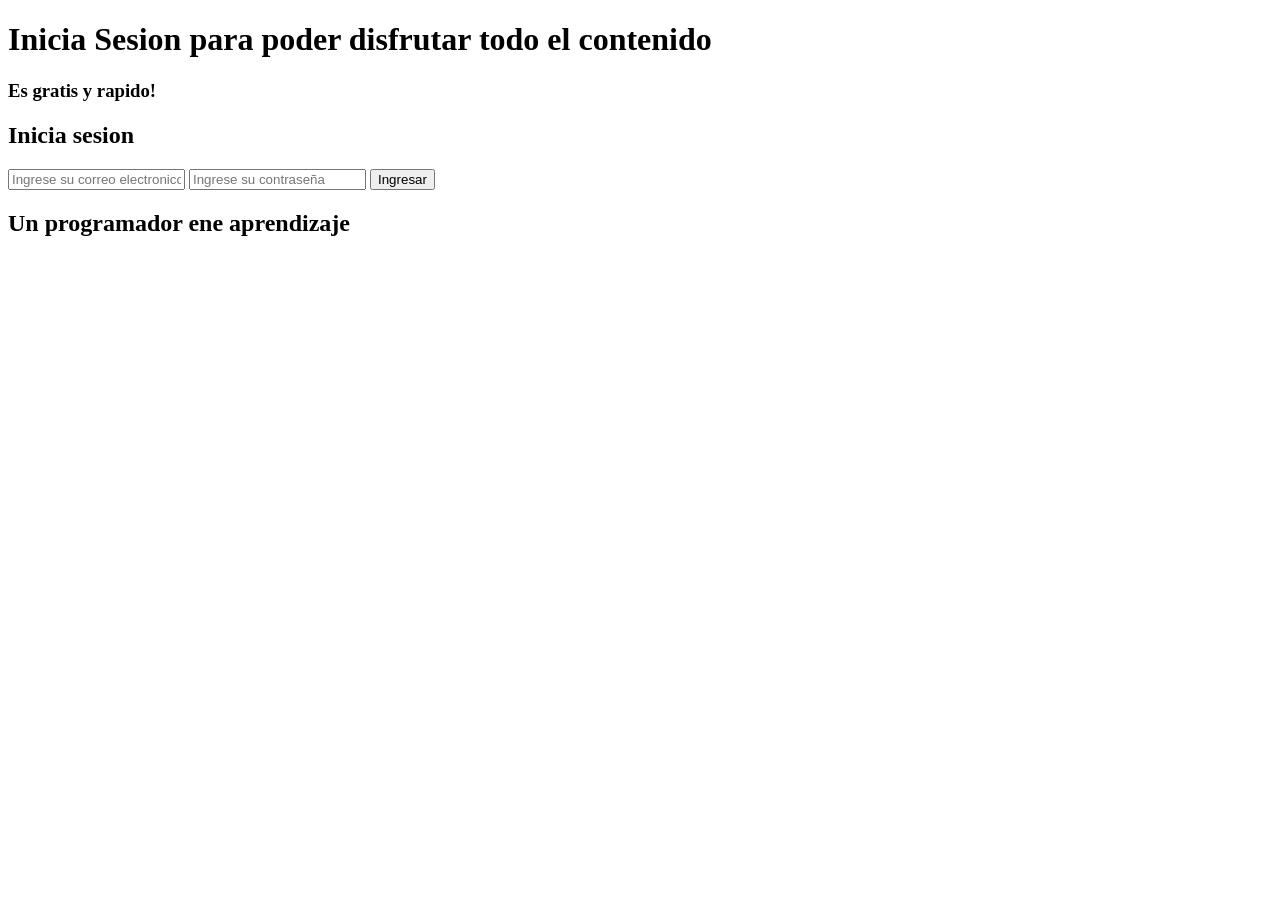
==== Assets/app/public/index.html @ 124d8eca "Innitia commit" ====
<!DOCTYPE html>
<html lang="en">
<head>
    <meta charset="UTF-8">
    <meta name="viewport" content="width=device-width, initial-scale=1.0">
    <title>Login </title>
</head>
<body>
    <div class="contenedorP">
        <div class="contS">
            <div class="cont_izq">
                <h1>Inicia Sesion para poder disfrutar todo el contenido</h1>
                <h3 class="subtitle">Es gratis y rapido!</h3>
            </div>
            <div class="cont_der">
                <div class="cont_sub">
                    <form action="" method="post">
                        <div class="logotipo">
                            <h2 class="logo">
                                Inicia sesion
                            </h2>
                        </div>
                        <input type="email" name="Email" placeholder="Ingrese su correo electronico" class="email">
                        <input type="password" name="Contraseña" placeholder="Ingrese su contraseña" class="password">
                        <button class="Ingresar">Ingresar</button>
                    </form>
                </div>
            </div>
            <footer>
                <h2 class="final">Un programador ene aprendizaje</h2>
            </footer>
        </div>
    </div>
</body>
</html>
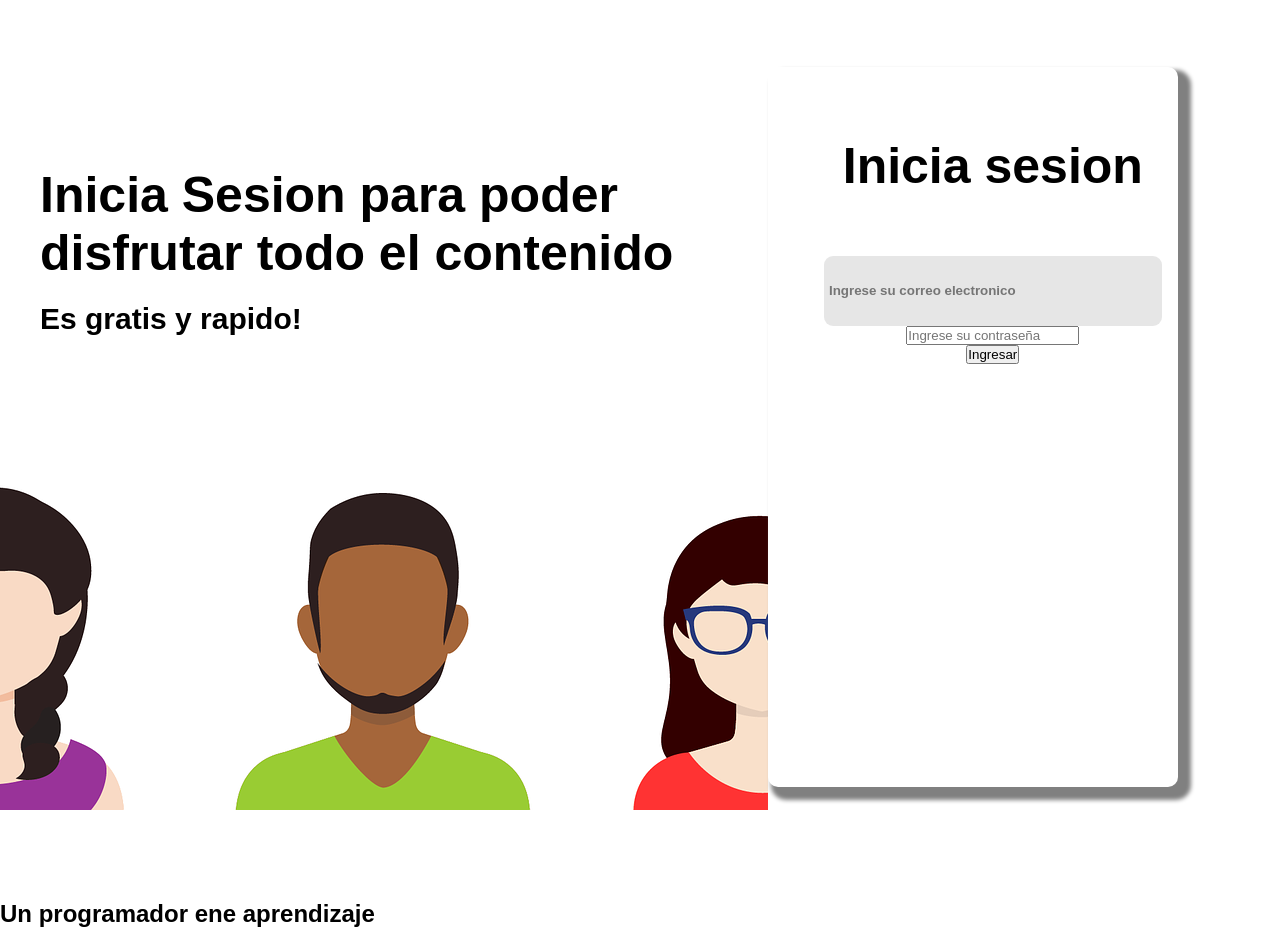
==== commit 90302cce: "CSS Styles" ====
--- a/Assets/app/public/index.html
+++ b/Assets/app/public/index.html
@@ -3,6 +3,7 @@
 <head>
     <meta charset="UTF-8">
     <meta name="viewport" content="width=device-width, initial-scale=1.0">
+    <link rel="stylesheet" href="../Css/index.css">
     <title>Login </title>
 </head>
 <body>
--- a/Assets/app/Css/index.css
+++ b/Assets/app/Css/index.css
@@ -0,0 +1,97 @@
+*{
+    padding: 0px;
+    margin: 0px;
+    font-family: -apple-system, BlinkMacSystemFont, 'Segoe UI', Roboto, Oxygen, Ubuntu, Cantarell, 'Open Sans', 'Helvetica Neue', sans-serif;
+}
+
+/*contenedores principales*/
+
+.contenedorP{
+    width: 100%;
+    height: 945px;
+}
+
+.contS{
+    width: 100%;
+    height: 945px;
+    display: grid;
+    grid-template-areas:
+    'texto login'
+    'footer footer'
+     ;
+     grid-template-rows: 900px auto;
+     grid-template-columns: 60%;
+}
+
+/*Contenedores*/
+
+.cont_izq{
+    grid-area: texto;
+    padding: 20px;
+    background-image:url(../img/avatar-gdc81455e8_1280.png);
+    background-position: center;
+    background-repeat: no-repeat;
+    margin-bottom: 0px;
+    grid-gap: opx;
+    
+}
+
+.cont_der{
+    grid-area: login;
+}
+
+/* Edicion contenerod izquierdo*/
+
+h1{
+    font-size: 50px;
+    margin: 20px;
+    margin-top: 20%;
+}
+
+.subtitle{
+    margin: 20px;
+    margin-left: 20px;
+    font-size: 30px;
+}
+
+/* Edicion del contenedor derecho*/
+.cont_sub{
+    border-radius: 10px;
+    width: 80%;
+    margin-top: 13%;
+    height: 80%;
+    box-shadow: 8px 8px 4px 5px gray;
+
+}
+
+form{
+    width: 100%;
+    height: 100%;
+    align-content: center;
+    align-items: center;
+    margin-left: 20px;
+    display:flex;
+    flex-direction: column;
+}
+
+.logotipo{
+    margin-top: 50px;
+
+}
+
+.logo{
+    margin-top: 20px;
+    font-size: 50px;
+}
+
+.email{
+    margin-top: 15%;
+    height: 60px;
+    width: 80%;
+    padding: 5px;
+    background-color: rgb(128, 128, 128,0.2);
+    border: none;
+    border-radius: 9px;
+    color:black;
+    font-weight: bold;
+}
